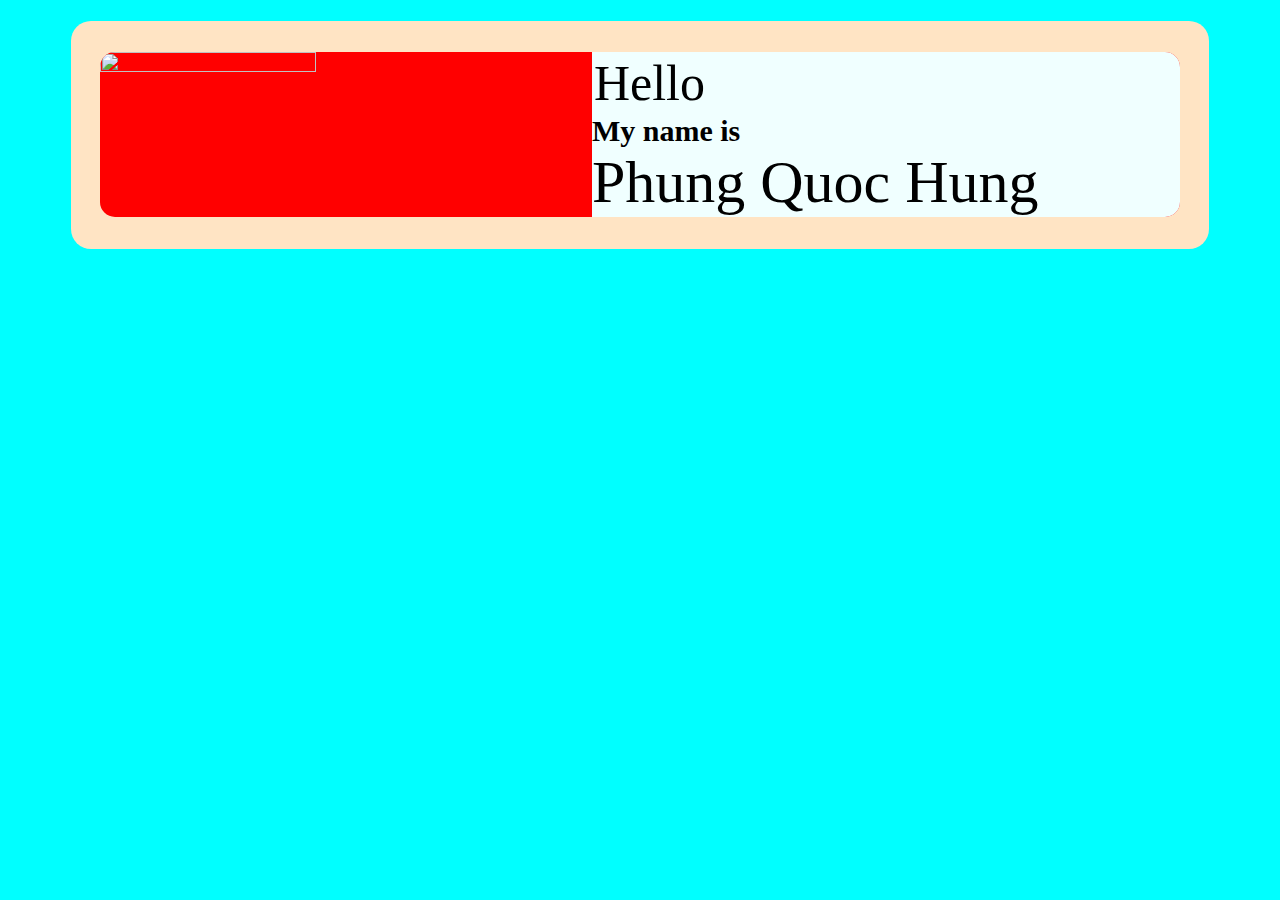
==== index-2.html @ 883e2e55 "add more files" ====
<!DOCTYPE html>
<html lang="en">
  <head>
    <meta charset="UTF-8" />
    <meta http-equiv="X-UA-Compatible" content="IE=edge" />
    <meta name="viewport" content="width=device-width, initial-scale=1.0" />
    <title>Phung Quoc Hung Introduce</title>
    <link rel="stylesheet" href="my-style-2.css" />
  </head>
  <body>
    <!-- div Root -->
    <div class="root">
      <div class="info-part">
        <img
          class="my-avatar"
          src="https://cdn.discordapp.com/attachments/805802607922249749/955643707661647872/IMG_0061.jpg"
        />
        <div class="info-left">
          <div class="column">
            <div class="item">Hello</div>
          </div>
          <div class="intro-my-name">
            <div class="my-name-is">My name is&nbsp;</div>
            <div class="my-name">Phung Quoc Hung</div>
          </div>
        </div>
      </div>
    </div>
  </body>
</html>
---- my-style-2.css ----
body {
    background-color: aqua;
    justify-content: center;
    display: flex;
    align-items: center;
    justify-content: center;
    padding: 1% 0;
    font-family: 'Georgia';
}
.root {
    background-color: bisque;
    border-radius: 20px;
    width: 90%;
    height: 100%;
    display: flex;
    justify-content: center;
    padding: 2.5% 0;
    /* align-items: center; */
}
.info-part {
    background-color: red;
    border-radius: 15px;
    width: 95%;
    height: 100%;
    display: flex;
    overflow: hidden;

}
.my-avatar {
    width: 45%;
    height: 100%;
    display: flex;
    justify-content: center;
    align-items: center;
}
.info-left {
    margin-left: 1%;
    width: 55%;
    height: 100%;
    background-color: azure;
    align-items: center;
}
.column {
    display: flex;
}
.item {
    margin: 2px;
    font-size: 50px;
}
.my-name-is {
    font-size: 30px;
    font-weight: bold;
}
.my-name {
    font-size: 60px;
}
/* .intro-my-name {
} */
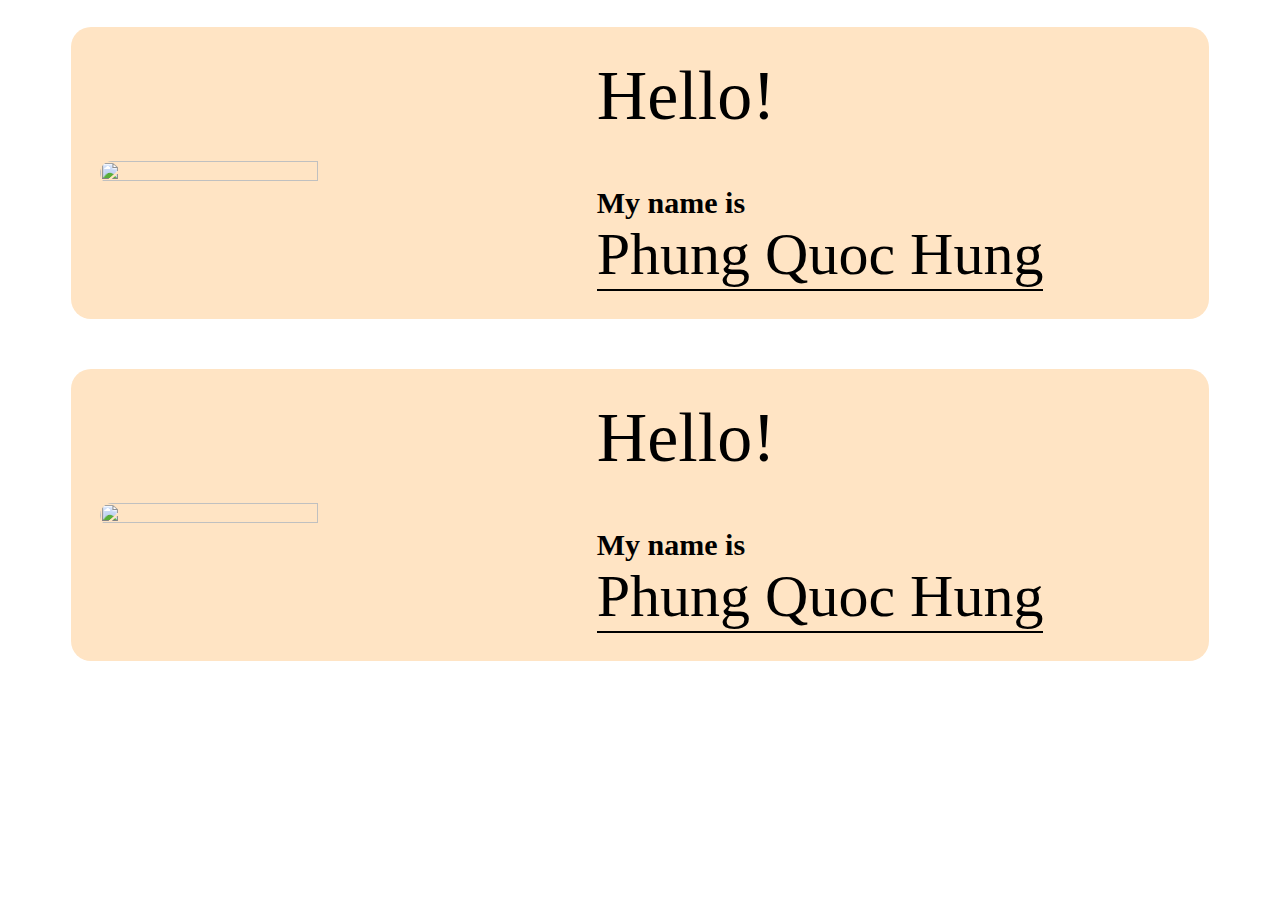
==== commit 7b498291: "add more files" ====
--- a/index-2.html
+++ b/index-2.html
@@ -9,19 +9,43 @@
   </head>
   <body>
     <!-- div Root -->
-    <div class="root">
-      <div class="info-part">
-        <img
-          class="my-avatar"
-          src="https://cdn.discordapp.com/attachments/805802607922249749/955643707661647872/IMG_0061.jpg"
-        />
-        <div class="info-left">
-          <div class="column">
-            <div class="item">Hello</div>
+    <div class="root0">
+      <div class="root1">
+        <div class="info-part">
+          <img
+            class="my-avatar"
+            src="https://cdn.discordapp.com/attachments/805802607922249749/955643707661647872/IMG_0061.jpg"
+          />
+          <div class="info-left">
+            <div class="column">
+              <div class="item">Hello!</div>
+            </div>
+            <div class="blank"></div>
+            <div class="intro-my-name">
+              <div class="my-name-is">My name is&nbsp;</div>
+              <div class="my-name">Phung Quoc Hung</div>
+            </div>
           </div>
-          <div class="intro-my-name">
-            <div class="my-name-is">My name is&nbsp;</div>
-            <div class="my-name">Phung Quoc Hung</div>
+        </div>
+      </div>
+      <div class="blank">
+
+      </div>
+      <div class="root1">
+        <div class="info-part">
+          <img
+            class="my-avatar"
+            src="https://cdn.discordapp.com/attachments/805802607922249749/955643707661647872/IMG_0061.jpg"
+          />
+          <div class="info-left">
+            <div class="column">
+              <div class="item">Hello!</div>
+            </div>
+            <div class="blank"></div>
+            <div class="intro-my-name">
+              <div class="my-name-is">My name is&nbsp;</div>
+              <div class="my-name">Phung Quoc Hung</div>
+            </div>
           </div>
         </div>
       </div>
--- a/my-style-2.css
+++ b/my-style-2.css
@@ -1,58 +1,75 @@
 body {
-    background-color: aqua;
-    justify-content: center;
-    display: flex;
-    align-items: center;
-    justify-content: center;
-    padding: 1% 0;
-    font-family: 'Georgia';
+  /* background-color: aqua; */
+  justify-content: center;
+  display: flex;
+  align-items: center;
+  justify-content: center;
+  padding: 1.5% 0;
+  font-family: "Georgia";
 }
-.root {
-    background-color: bisque;
-    border-radius: 20px;
-    width: 90%;
-    height: 100%;
-    display: flex;
-    justify-content: center;
-    padding: 2.5% 0;
-    /* align-items: center; */
+.root0 {
+  /* justify-content: center; */
+  vertical-align: middle;
+  /* background-color: black; */
+  width: 90%;
+  height: 100%;
+}
+.root1 {
+  background-color: bisque;
+  border-radius: 20px;
+  width: 100%;
+  height: 100%;
+  display: flex;
+  padding: 2.5% 0;
+  justify-content: center;
+  /* align-items: center; */
 }
 .info-part {
-    background-color: red;
-    border-radius: 15px;
-    width: 95%;
-    height: 100%;
-    display: flex;
-    overflow: hidden;
-
+  /* background-color: red; */
+  border-radius: 15px;
+  width: 95%;
+  height: 100%;
+  display: flex;
+  overflow: hidden;
+  align-items: center;
 }
 .my-avatar {
-    width: 45%;
-    height: 100%;
-    display: flex;
-    justify-content: center;
-    align-items: center;
+  width: 45%;
+  height: 100%;
+  display: flex;
+  border-radius: 15px;
+  justify-content: center;
+  align-items: center;
 }
 .info-left {
-    margin-left: 1%;
-    width: 55%;
-    height: 100%;
-    background-color: azure;
-    align-items: center;
+  margin-left: 1%;
+  width: 50%;
+  height: 100%;
+  /* background-color: rgb(94, 214, 214); */
+  align-items: center;
+  justify-content: center;
 }
 .column {
-    display: flex;
+  display: flex;
 }
 .item {
-    margin: 2px;
-    font-size: 50px;
+  /* margin: 2px; */
+  font-size: 70px;
 }
 .my-name-is {
-    font-size: 30px;
-    font-weight: bold;
+  font-size: 30px;
+  font-weight: bold;
 }
 .my-name {
-    font-size: 60px;
+  /* background-color: white; */
+  justify-content: right;
+  width: fit-content;
+  font-size: 60px;
+  border-bottom: 2px solid black;
+}
+.blank {
+  height: 50px;
+  /* background-color: white; */
 }
 /* .intro-my-name {
-} */+} */
